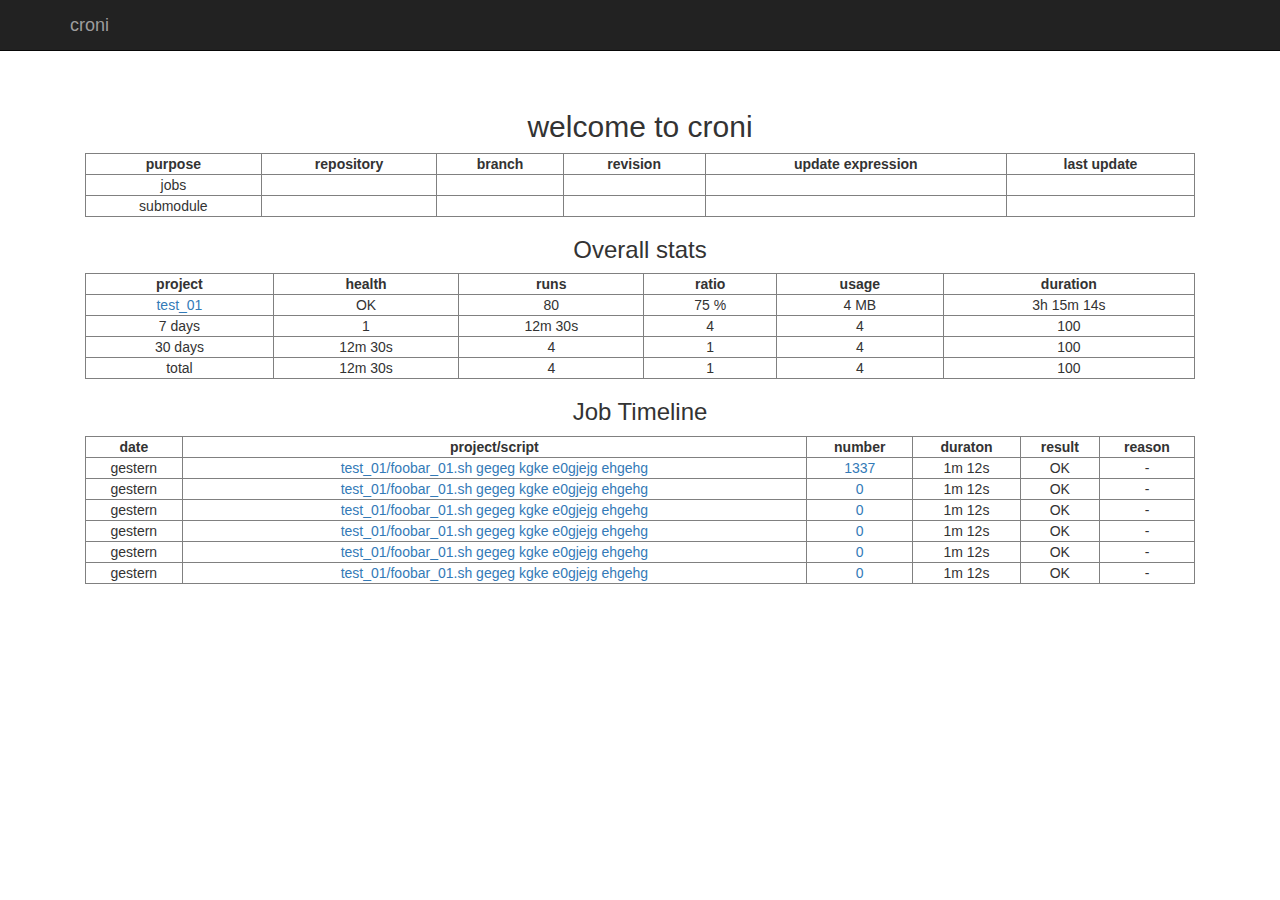
==== webroot/index.html @ 93972a7c "Load navbar items automatically" ====
<!DOCTYPE html>
<html lang="en">
  <head>
    <meta charset="utf-8">
    <meta http-equiv="X-UA-Compatible" content="IE=edge">
    <meta name="viewport" content="width=device-width, initial-scale=1">
    <!-- The above 3 meta tags *must* come first in the head; any other head content must come *after* these tags -->
    <meta name="description" content="">
    <meta name="author" content="">
    <link rel="icon" href="croni.ico">

    <title>croni</title>

    <!-- Bootstrap core CSS -->
    <link href="css/bootstrap.min.css" rel="stylesheet">

    <!-- IE10 viewport hack for Surface/desktop Windows 8 bug -->
    <link href="css/ie10-viewport-bug-workaround.css" rel="stylesheet">

    <!-- Custom styles for this template -->
    <link href="css/starter-template.css" rel="stylesheet">

<link href="css/own.css" rel="stylesheet">
    <!-- HTML5 shim and Respond.js for IE8 support of HTML5 elements and media queries -->
    <!--[if lt IE 9]>
      <script src="js/html5shiv.min.js"></script>
      <script src="js/respond.min.js"></script>
    <![endif]-->

	<!-- bootstrap core -->

<!-- Bootstrap core JavaScript
================================================== -->
<!-- Placed at the end of the document so the pages load faster -->
<script src="js/jquery.min.js"></script>
<script>window.jQuery || document.write('<script src="js/jquery.min.js"><\/script>')</script>
<script src="js/bootstrap.min.js"></script>
<!-- IE10 viewport hack for Surface/desktop Windows 8 bug -->
<script src="js/ie10-viewport-bug-workaround.js"></script>

    <script>
         $(function() { $("#includeRepo").load("logs/runtime/repository");  });
         $(function() { $("#includeBranch").load("logs/runtime/branch");  });
         $(function() { $("#includeRevision").load("logs/runtime/revision");  });
         $(function() { $("#includeCroniUpdateInterval").load("logs/runtime/update_interval");  });
         $(function() { $("#includeLastUpdate").load("logs/runtime/last_update");  });

         $(function() { $("#includeCroniRepo").load("logs/runtime/croni_repository");  });
         $(function() { $("#includeCroniBranch").load("logs/runtime/croni_branch");  });
         $(function() { $("#includeCroniRevision").load("logs/runtime/croni_revision");  });
         $(function() { $("#includeCroniCroniUpdateInterval").load("logs/runtime/croni_update_interval");  });
         $(function() { $("#includeCroniLastUpdate").load("logs/runtime/croni_last_update");  });


         $(function() { $("#includeNavbar").load("logs/runtime/navbar");  });
         $(function() { $("#includeFoo").load("logs/tests/test_fail/test_fail.sh_0_2_FAILED_0.log");  });
    </script>

  </head>

  <body>

    <nav class="navbar navbar-inverse navbar-fixed-top">
      <div class="container">
        <div class="navbar-header">
          <button type="button" class="navbar-toggle collapsed" data-toggle="collapse" data-target="#navbar" aria-expanded="false" aria-controls="navbar">
            <span class="sr-only">Toggle navigation</span>
            <span class="icon-bar"></span>
            <span class="icon-bar"></span>
            <span class="icon-bar"></span>
          </button>
              <a class="navbar-brand active" href="index.html">croni</a>
            </div>
            <div id="navbar" class="collapse navbar-collapse">
              <ul class="nav navbar-nav" id="includeNavbar"></ul>
            </div><!--/.nav-collapse -->
          </div>
        </nav>

        <div class="container">

          <div class="starter-template">

            <h2>welcome to croni</h2>
            <table style="width:100%" border="1">
            <tr>
              <td><b>&nbsp;purpose&nbsp;</b></td>
              <td><b>&nbsp;repository&nbsp;</b></td>
              <td><b>&nbsp;branch&nbsp;</b></td>
              <td><b>&nbsp;revision&nbsp;</b></td>
              <td><b>&nbsp;update expression&nbsp;</b></td>
                <td><b>&nbsp;last update&nbsp;</b></td>
          </tr>
          <tr>
            <td>&nbsp;jobs&nbsp;</td>
            <td>&nbsp;<i id="includeRepo">&nbsp;</td>
            <td>&nbsp;<i id="includeBranch">&nbsp;</td>
            <td>&nbsp;<i id="includeRevision">&nbsp;</td>
            <td>&nbsp;<i id="includeUpdateInterval">&nbsp;</td>
            <td>&nbsp;<i id="includeLastUpdate">&nbsp;</td>
        </tr>
          <tr>
            <td>&nbsp;submodule&nbsp;</td>
            <td>&nbsp;<i id="includeCroniRepo">&nbsp;</td>
            <td>&nbsp;<i id="includeCroniBranch">&nbsp;</td>
            <td>&nbsp;<i id="includeCroniRevision">&nbsp;</td>
            <td>&nbsp;<i id="includeCroniUpdateInterval">&nbsp;</td>
            <td>&nbsp;<i id="includeCroniLastUpdate">&nbsp;</td>
        </tr>
        </table>

    <!-- MODAL START -->
    <div class="modal fade" id="myModal" role="dialog">
      <div class="modal-dialog">
        <!-- Modal content-->
        <div class="modal-content">
          <div class="modal-header">
            <button type="button" class="close" data-dismiss="modal">&times;</button>
            <h3 class="modal-title">Console Log:</h3>
          </div>
          <div class="modal-body">
            <pre><p id="includeFoo"></p></pre>
          </div>
          <div class="modal-footer">
            <button type="button" class="btn btn-default" data-dismiss="modal">Close</button>
          </div>
        </div>
      </div>
    </div>
  <!-- MODAL END -->

              <h3>Overall stats</h3>
              <table style="width:100%" border="1">
              <tr>
                <td><b>&nbsp;project&nbsp;</b></td>
                <td><b>&nbsp;health&nbsp;</b></td>
                <td><b>&nbsp;runs&nbsp;</b></td>
                <td><b>&nbsp;ratio&nbsp;</b></td>
                  <td><b>&nbsp;usage&nbsp;</b></td>
                  <td><b>&nbsp;duration&nbsp;</b></td>
            </tr>
              <tr>
                <td><a href="test_01.html">test_01</a></td>

                <td>OK</td>
                <td>80</td>
                <td>75 %</td>
                <td>4 MB</td>
                <td>3h 15m 14s</td>
              </tr>
              <tr>
              <td>7 days</td>

              <td>1</td>
              <td>12m 30s</td>
              <td>4</td>
              <td>4</td>
              <td>100</td>
              </tr>
              <tr>
              <td>30 days</td>
              <td>12m 30s</td>
              <td>4</td>

              <td>1</td>
              <td>4</td>
              <td>100</td>
              </tr>
              <tr>
              <td>total</td>
              <td>12m 30s</td>
              <td>4</td>

              <td>1</td>
              <td>4</td>
              <td>100</td>
              </tr>
              </table>
            <h3>Job Timeline</h3>

  <table style="width:100%" border="1">
  <tr>
    <td><b>date</b></td>
    <td><b>project/script</b></td>
    <td><b>number</b></td>
    <td><b>duraton</b></td>
    <td><b>result</b></td>
    <td><b>reason</b></td>
  </tr>

<tr>
    <td>gestern</td>
    <td><a href="logs/test_01/foobar_01/">test_01/foobar_01.sh gegeg kgke e0gjejg ehgehg</a></td>
    <td><a href="" data-toggle="modal" data-target="#myModal">1337</a></td>
    <td>1m 12s</td>
    <td>OK</td>
    <td>-</td>
  </tr>
  <tr>
    <td>gestern</td>
    <td><a href="logs/test_01/foobar_01/">test_01/foobar_01.sh gegeg kgke e0gjejg ehgehg</a></td>
    <td><a href="logs/test_01/foobar_01/0.html">0</a></td>
    <td>1m 12s</td>
    <td>OK</td>
    <td>-</td>
  </tr>
  <tr>
    <td>gestern</td>
    <td><a href="logs/test_01/foobar_01/">test_01/foobar_01.sh gegeg kgke e0gjejg ehgehg</a></td>
    <td><a href="logs/test_01/foobar_01/0.html">0</a></td>
    <td>1m 12s</td>
    <td>OK</td>
    <td>-</td>
  </tr>
  <tr>
    <td>gestern</td>
    <td><a href="logs/test_01/foobar_01/">test_01/foobar_01.sh gegeg kgke e0gjejg ehgehg</a></td>
    <td><a href="logs/test_01/foobar_01/0.html">0</a></td>
    <td>1m 12s</td>
    <td>OK</td>
    <td>-</td>
  </tr>
  <tr>
    <td>gestern</td>
    <td><a href="logs/test_01/foobar_01/">test_01/foobar_01.sh gegeg kgke e0gjejg ehgehg</a></td>
    <td><a href="logs/test_01/foobar_01/0.html">0</a></td>
    <td>1m 12s</td>
    <td>OK</td>
    <td>-</td>
  </tr>
  <tr>
    <td>gestern</td>
    <td><a href="logs/test_01/foobar_01/">test_01/foobar_01.sh gegeg kgke e0gjejg ehgehg</a></td>
    <td><a href="logs/test_01/foobar_01/0.html">0</a></td>
    <td>1m 12s</td>
    <td>OK</td>
    <td>-</td>
  </tr>

  <!--<iframe src="file:///home/blobb/develop/croni/.croni/webroot/foobar.txt"></iframe> -->

</table>
</div>
</div><!-- /.container -->
<!-- Bootstrap core JavaScript
================================================== -->
<!-- Placed at the end of the document so the pages load faster -->
</body>
</html>
---- webroot/css/ie10-viewport-bug-workaround.css ----
/*!
 * IE10 viewport hack for Surface/desktop Windows 8 bug
 * Copyright 2014-2015 Twitter, Inc.
 * Licensed under MIT (https://github.com/twbs/bootstrap/blob/master/LICENSE)
 */

/*
 * See the Getting Started docs for more information:
 * http://getbootstrap.com/getting-started/#support-ie10-width
 */
@-ms-viewport     { width: device-width; }
@-o-viewport      { width: device-width; }
@viewport         { width: device-width; }
---- webroot/css/starter-template.css ----
body {
  padding-top: 50px;
}

.starter-template {
  padding: 40px 15px;
  text-align: center;
}

/* croni bootstrap changes for build log modal */
.modal-body {
  text-align: left;
  padding: 0px;
}

.modal-dialog {
   width: 85%;
}

pre {
  background-color: black;
  color: white;
  margin: 0px;
}
---- webroot/css/own.css ----
#log div {
  background-color: #CCA;
  height: 20px;
  overflow: hidden;
}
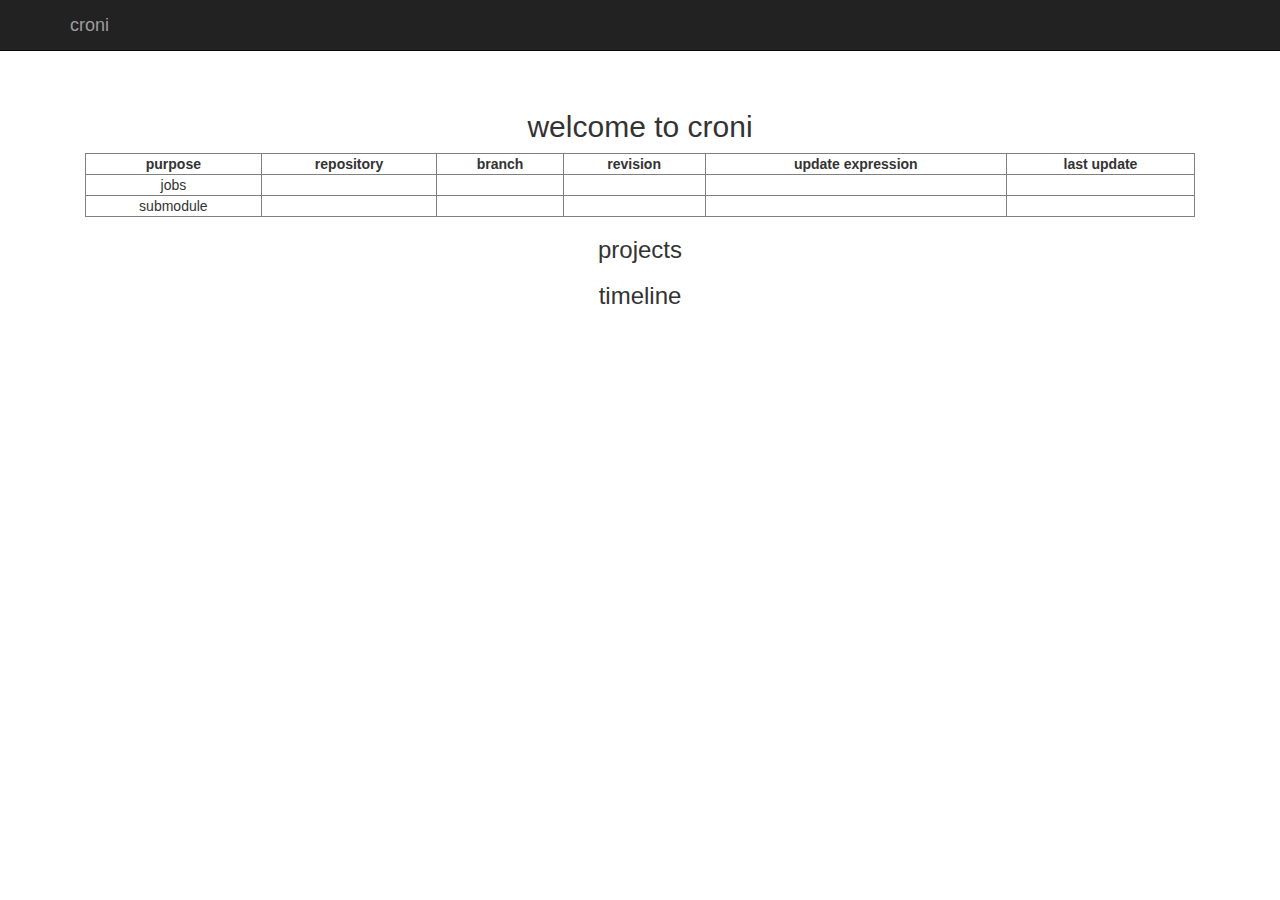
==== commit de780ae8: "Load projects and timeline table from file" ====
--- a/webroot/index.html
+++ b/webroot/index.html
@@ -50,9 +50,10 @@
          $(function() { $("#includeCroniRevision").load("logs/runtime/croni_revision");  });
          $(function() { $("#includeCroniCroniUpdateInterval").load("logs/runtime/croni_update_interval");  });
          $(function() { $("#includeCroniLastUpdate").load("logs/runtime/croni_last_update");  });
+         $(function() { $("#includeNavbar").load("logs/runtime/navbar");  });
+         $(function() { $("#includeProjects").load("logs/runtime/projects");  });
+         $(function() { $("#includeTimeline").load("logs/runtime/timeline");  });
 
-
-         $(function() { $("#includeNavbar").load("logs/runtime/navbar");  });
          $(function() { $("#includeFoo").load("logs/tests/test_fail/test_fail.sh_0_2_FAILED_0.log");  });
     </script>
 
@@ -129,121 +130,11 @@
     </div>
   <!-- MODAL END -->
 
-              <h3>Overall stats</h3>
-              <table style="width:100%" border="1">
-              <tr>
-                <td><b>&nbsp;project&nbsp;</b></td>
-                <td><b>&nbsp;health&nbsp;</b></td>
-                <td><b>&nbsp;runs&nbsp;</b></td>
-                <td><b>&nbsp;ratio&nbsp;</b></td>
-                  <td><b>&nbsp;usage&nbsp;</b></td>
-                  <td><b>&nbsp;duration&nbsp;</b></td>
-            </tr>
-              <tr>
-                <td><a href="test_01.html">test_01</a></td>
-
-                <td>OK</td>
-                <td>80</td>
-                <td>75 %</td>
-                <td>4 MB</td>
-                <td>3h 15m 14s</td>
-              </tr>
-              <tr>
-              <td>7 days</td>
-
-              <td>1</td>
-              <td>12m 30s</td>
-              <td>4</td>
-              <td>4</td>
-              <td>100</td>
-              </tr>
-              <tr>
-              <td>30 days</td>
-              <td>12m 30s</td>
-              <td>4</td>
-
-              <td>1</td>
-              <td>4</td>
-              <td>100</td>
-              </tr>
-              <tr>
-              <td>total</td>
-              <td>12m 30s</td>
-              <td>4</td>
-
-              <td>1</td>
-              <td>4</td>
-              <td>100</td>
-              </tr>
-              </table>
-            <h3>Job Timeline</h3>
-
-  <table style="width:100%" border="1">
-  <tr>
-    <td><b>date</b></td>
-    <td><b>project/script</b></td>
-    <td><b>number</b></td>
-    <td><b>duraton</b></td>
-    <td><b>result</b></td>
-    <td><b>reason</b></td>
-  </tr>
-
-<tr>
-    <td>gestern</td>
-    <td><a href="logs/test_01/foobar_01/">test_01/foobar_01.sh gegeg kgke e0gjejg ehgehg</a></td>
-    <td><a href="" data-toggle="modal" data-target="#myModal">1337</a></td>
-    <td>1m 12s</td>
-    <td>OK</td>
-    <td>-</td>
-  </tr>
-  <tr>
-    <td>gestern</td>
-    <td><a href="logs/test_01/foobar_01/">test_01/foobar_01.sh gegeg kgke e0gjejg ehgehg</a></td>
-    <td><a href="logs/test_01/foobar_01/0.html">0</a></td>
-    <td>1m 12s</td>
-    <td>OK</td>
-    <td>-</td>
-  </tr>
-  <tr>
-    <td>gestern</td>
-    <td><a href="logs/test_01/foobar_01/">test_01/foobar_01.sh gegeg kgke e0gjejg ehgehg</a></td>
-    <td><a href="logs/test_01/foobar_01/0.html">0</a></td>
-    <td>1m 12s</td>
-    <td>OK</td>
-    <td>-</td>
-  </tr>
-  <tr>
-    <td>gestern</td>
-    <td><a href="logs/test_01/foobar_01/">test_01/foobar_01.sh gegeg kgke e0gjejg ehgehg</a></td>
-    <td><a href="logs/test_01/foobar_01/0.html">0</a></td>
-    <td>1m 12s</td>
-    <td>OK</td>
-    <td>-</td>
-  </tr>
-  <tr>
-    <td>gestern</td>
-    <td><a href="logs/test_01/foobar_01/">test_01/foobar_01.sh gegeg kgke e0gjejg ehgehg</a></td>
-    <td><a href="logs/test_01/foobar_01/0.html">0</a></td>
-    <td>1m 12s</td>
-    <td>OK</td>
-    <td>-</td>
-  </tr>
-  <tr>
-    <td>gestern</td>
-    <td><a href="logs/test_01/foobar_01/">test_01/foobar_01.sh gegeg kgke e0gjejg ehgehg</a></td>
-    <td><a href="logs/test_01/foobar_01/0.html">0</a></td>
-    <td>1m 12s</td>
-    <td>OK</td>
-    <td>-</td>
-  </tr>
-
-  <!--<iframe src="file:///home/blobb/develop/croni/.croni/webroot/foobar.txt"></iframe> -->
-
-</table>
+  <h3>projects</h3>
+  <div id="includeProjects"></div>
+  <h3>timeline</h3>
+  <div id="includeTimeline"></div>
 </div>
 </div><!-- /.container -->
-<!-- Bootstrap core JavaScript
-================================================== -->
-<!-- Placed at the end of the document so the pages load faster -->
 </body>
 </html>
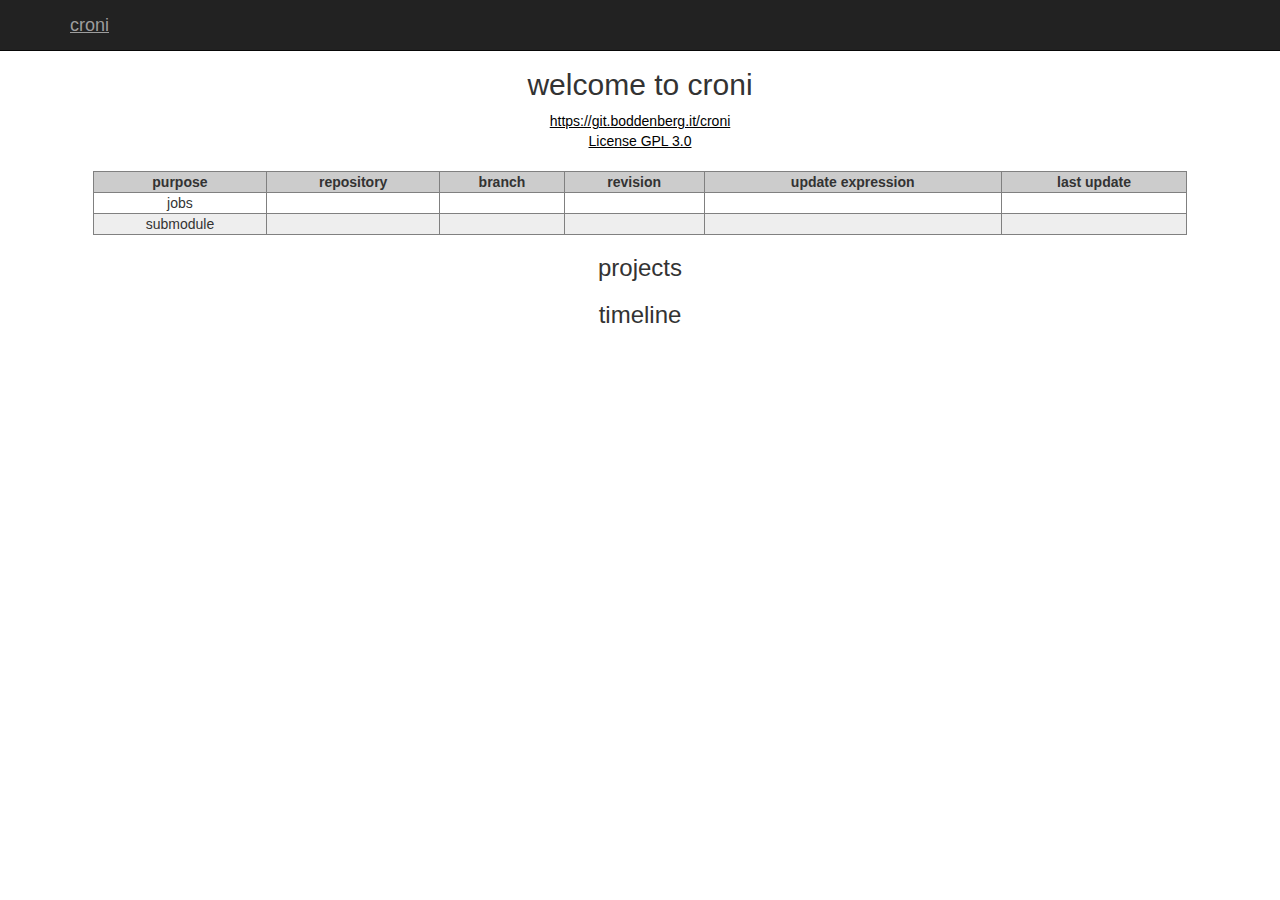
==== commit 21171091: "Add license and github link" ====
--- a/webroot/index.html
+++ b/webroot/index.html
@@ -83,7 +83,12 @@
           <div class="starter-template">
 
             <h2>welcome to croni</h2>
-            <table style="width:100%" border="1">
+            <a href="https://git.boddenberg.it/croni" target="_blank">https://git.boddenberg.it/croni</a>
+            <br>
+            <a href="https://www.gnu.org/licenses/gpl-3.0.en.html"target="_blank">License GPL 3.0</a>
+            <br>
+            <br>
+          <table style="width:100%" border="1">
             <tr>
               <td><b>&nbsp;purpose&nbsp;</b></td>
               <td><b>&nbsp;repository&nbsp;</b></td>
--- a/webroot/css/starter-template.css
+++ b/webroot/css/starter-template.css
@@ -1,11 +1,21 @@
 body {
-  padding-top: 50px;
+  padding-top: 2%;
 }
 
 .starter-template {
-  padding: 40px 15px;
+  padding: 2%;
   text-align: center;
 }
+
+a,a:hover,a:focus {
+  color: black;
+  text-decoration: underline;
+}
+
+/* table coloring for better readability */
+tr:nth-child(even) {background: #FFF}
+tr:nth-child(odd) {background: #EEE}
+tr:first-child {background: #CCC}
 
 /* croni bootstrap changes for build log modal */
 .modal-body {
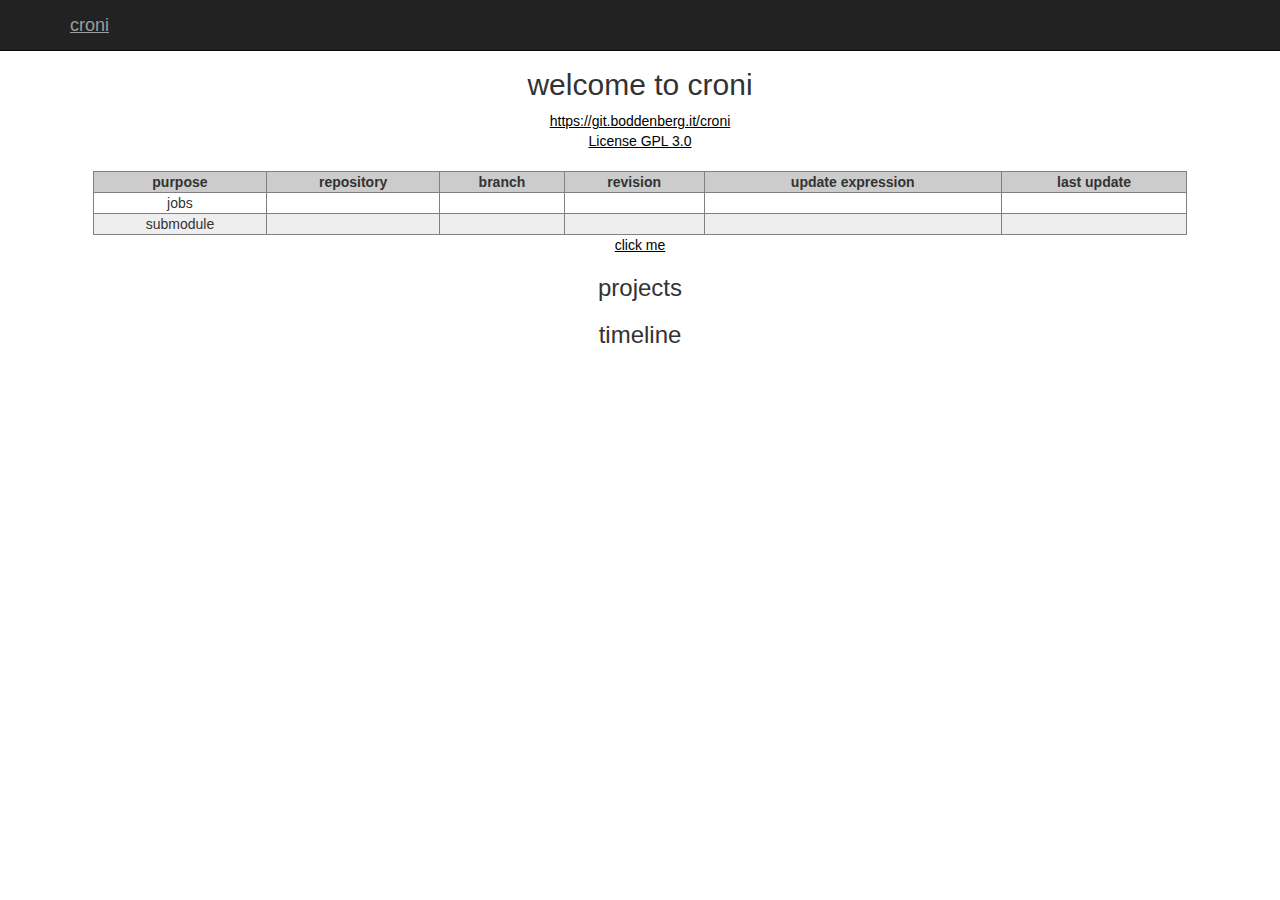
==== commit 1e72373f: "Remove unused stylesheet and icon" ====
--- a/webroot/index.html
+++ b/webroot/index.html
@@ -5,39 +5,33 @@
     <meta http-equiv="X-UA-Compatible" content="IE=edge">
     <meta name="viewport" content="width=device-width, initial-scale=1">
     <!-- The above 3 meta tags *must* come first in the head; any other head content must come *after* these tags -->
-    <meta name="description" content="">
-    <meta name="author" content="">
-    <link rel="icon" href="croni.ico">
-
     <title>croni</title>
-
     <!-- Bootstrap core CSS -->
     <link href="css/bootstrap.min.css" rel="stylesheet">
-
     <!-- IE10 viewport hack for Surface/desktop Windows 8 bug -->
     <link href="css/ie10-viewport-bug-workaround.css" rel="stylesheet">
-
     <!-- Custom styles for this template -->
     <link href="css/starter-template.css" rel="stylesheet">
-
-<link href="css/own.css" rel="stylesheet">
     <!-- HTML5 shim and Respond.js for IE8 support of HTML5 elements and media queries -->
     <!--[if lt IE 9]>
       <script src="js/html5shiv.min.js"></script>
       <script src="js/respond.min.js"></script>
     <![endif]-->
 
-	<!-- bootstrap core -->
-
-<!-- Bootstrap core JavaScript
-================================================== -->
-<!-- Placed at the end of the document so the pages load faster -->
+<!-- Bootstrap core JavaScript -->
 <script src="js/jquery.min.js"></script>
 <script>window.jQuery || document.write('<script src="js/jquery.min.js"><\/script>')</script>
 <script src="js/bootstrap.min.js"></script>
 <!-- IE10 viewport hack for Surface/desktop Windows 8 bug -->
 <script src="js/ie10-viewport-bug-workaround.js"></script>
 
+<script type="text/javascript">
+function AlertIt() {
+  alert(<div id="includeRepo"></div>);
+}
+</script>
+
+<!-- TODO: refactor this! -->
     <script>
          $(function() { $("#includeRepo").load("logs/runtime/repository");  });
          $(function() { $("#includeBranch").load("logs/runtime/branch");  });
@@ -58,9 +52,7 @@
     </script>
 
   </head>
-
   <body>
-
     <nav class="navbar navbar-inverse navbar-fixed-top">
       <div class="container">
         <div class="navbar-header">
@@ -79,9 +71,7 @@
         </nav>
 
         <div class="container">
-
           <div class="starter-template">
-
             <h2>welcome to croni</h2>
             <a href="https://git.boddenberg.it/croni" target="_blank">https://git.boddenberg.it/croni</a>
             <br>
@@ -115,6 +105,10 @@
         </tr>
         </table>
 
+
+        <a href="javascript:AlertIt();">click me</a>
+
+
     <!-- MODAL START -->
     <div class="modal fade" id="myModal" role="dialog">
       <div class="modal-dialog">
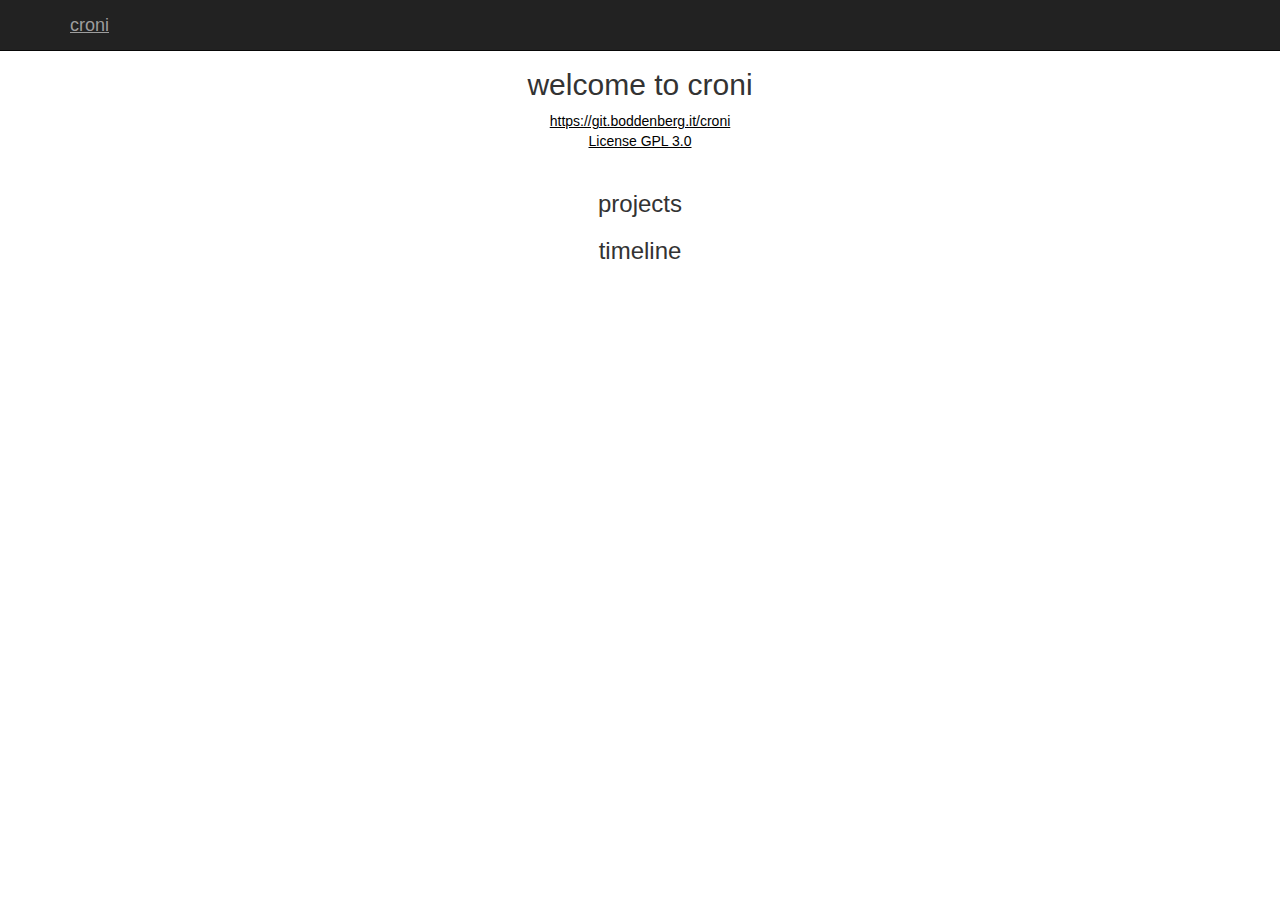
==== commit d3858c31: "Move croni table to file" ====
--- a/webroot/index.html
+++ b/webroot/index.html
@@ -47,6 +47,7 @@
          $(function() { $("#includeNavbar").load("logs/runtime/navbar");  });
          $(function() { $("#includeProjects").load("logs/runtime/projects");  });
          $(function() { $("#includeTimeline").load("logs/runtime/timeline");  });
+         $(function() { $("#includeCroniTable").load("logs/runtime/croni_table");  });
 
          $(function() { $("#includeFoo").load("logs/tests/test_fail/test_fail.sh_0_2_FAILED_0.log");  });
     </script>
@@ -78,62 +79,33 @@
             <a href="https://www.gnu.org/licenses/gpl-3.0.en.html"target="_blank">License GPL 3.0</a>
             <br>
             <br>
-          <table style="width:100%" border="1">
-            <tr>
-              <td><b>&nbsp;purpose&nbsp;</b></td>
-              <td><b>&nbsp;repository&nbsp;</b></td>
-              <td><b>&nbsp;branch&nbsp;</b></td>
-              <td><b>&nbsp;revision&nbsp;</b></td>
-              <td><b>&nbsp;update expression&nbsp;</b></td>
-                <td><b>&nbsp;last update&nbsp;</b></td>
-          </tr>
-          <tr>
-            <td>&nbsp;jobs&nbsp;</td>
-            <td>&nbsp;<i id="includeRepo">&nbsp;</td>
-            <td>&nbsp;<i id="includeBranch">&nbsp;</td>
-            <td>&nbsp;<i id="includeRevision">&nbsp;</td>
-            <td>&nbsp;<i id="includeUpdateInterval">&nbsp;</td>
-            <td>&nbsp;<i id="includeLastUpdate">&nbsp;</td>
-        </tr>
-          <tr>
-            <td>&nbsp;submodule&nbsp;</td>
-            <td>&nbsp;<i id="includeCroniRepo">&nbsp;</td>
-            <td>&nbsp;<i id="includeCroniBranch">&nbsp;</td>
-            <td>&nbsp;<i id="includeCroniRevision">&nbsp;</td>
-            <td>&nbsp;<i id="includeCroniUpdateInterval">&nbsp;</td>
-            <td>&nbsp;<i id="includeCroniLastUpdate">&nbsp;</td>
-        </tr>
-        </table>
+            <div id="includeCroniTable"></div>
+            <h3>projects</h3>
+            <div id="includeProjects"></div>
+            <h3>timeline</h3>
+            <div id="includeTimeline"></div>
+          </div>
+        </div><!-- /.container -->
 
+            <!-- MODAL START -->
+            <div class="modal fade" id="myModal" role="dialog">
+              <div class="modal-dialog">
+                <!-- Modal content-->
+                <div class="modal-content">
+                  <div class="modal-header">
+                    <button type="button" class="close" data-dismiss="modal">&times;</button>
+                    <h3 class="modal-title">Console Log:</h3>
+                  </div>
+                  <div class="modal-body">
+                    <pre><p id="includeFoo"></p></pre>
+                  </div>
+                  <div class="modal-footer">
+                    <button type="button" class="btn btn-default" data-dismiss="modal">Close</button>
+                  </div>
+                </div>
+              </div>
+            </div>
+          <!-- MODAL END -->
 
-        <a href="javascript:AlertIt();">click me</a>
-
-
-    <!-- MODAL START -->
-    <div class="modal fade" id="myModal" role="dialog">
-      <div class="modal-dialog">
-        <!-- Modal content-->
-        <div class="modal-content">
-          <div class="modal-header">
-            <button type="button" class="close" data-dismiss="modal">&times;</button>
-            <h3 class="modal-title">Console Log:</h3>
-          </div>
-          <div class="modal-body">
-            <pre><p id="includeFoo"></p></pre>
-          </div>
-          <div class="modal-footer">
-            <button type="button" class="btn btn-default" data-dismiss="modal">Close</button>
-          </div>
-        </div>
-      </div>
-    </div>
-  <!-- MODAL END -->
-
-  <h3>projects</h3>
-  <div id="includeProjects"></div>
-  <h3>timeline</h3>
-  <div id="includeTimeline"></div>
-</div>
-</div><!-- /.container -->
 </body>
 </html>
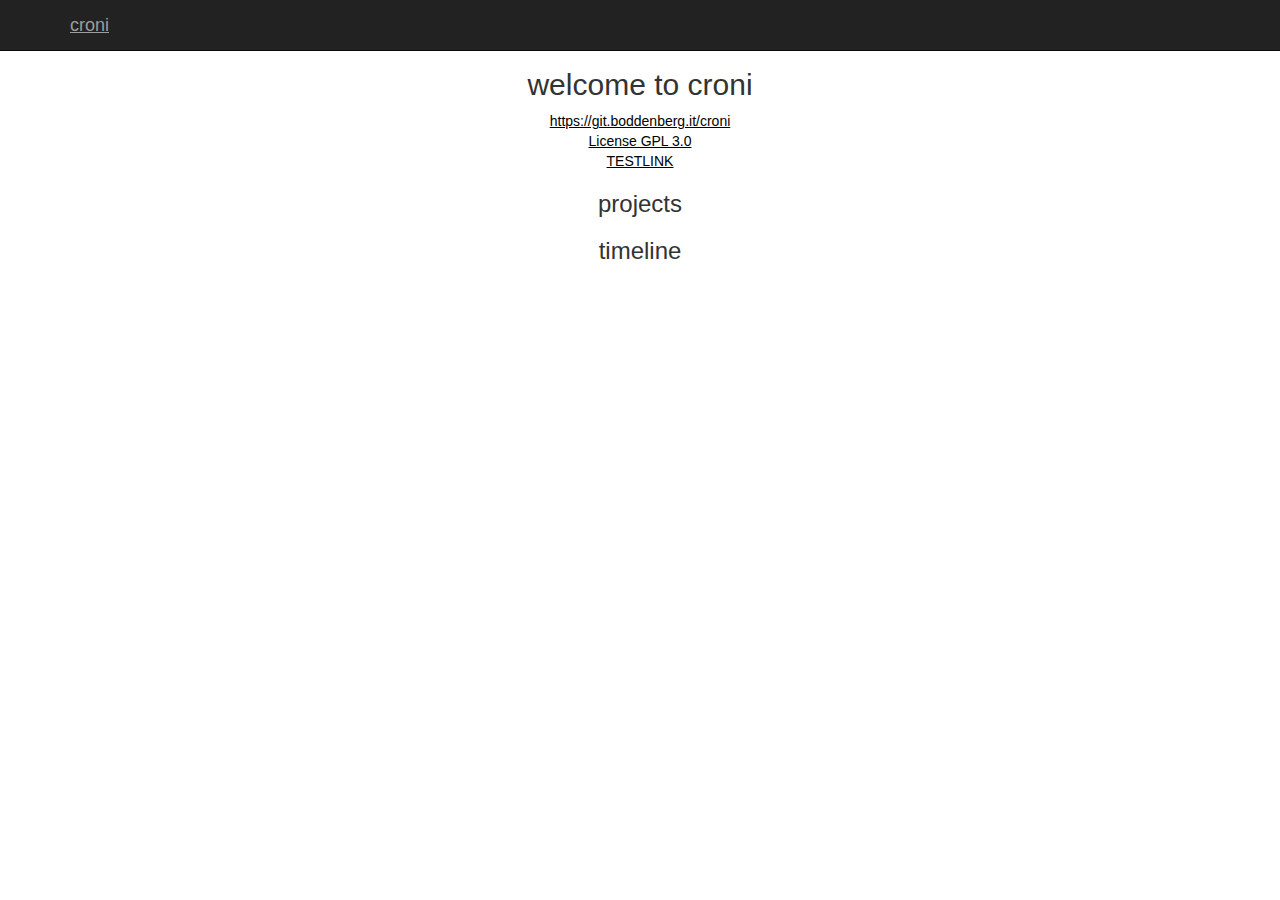
==== commit ed96774c: "Pass log file to modal window from hyperlink call" ====
--- a/webroot/index.html
+++ b/webroot/index.html
@@ -25,31 +25,17 @@
 <!-- IE10 viewport hack for Surface/desktop Windows 8 bug -->
 <script src="js/ie10-viewport-bug-workaround.js"></script>
 
-<script type="text/javascript">
-function AlertIt() {
-  alert(<div id="includeRepo"></div>);
-}
-</script>
-
 <!-- TODO: refactor this! -->
     <script>
-         $(function() { $("#includeRepo").load("logs/runtime/repository");  });
-         $(function() { $("#includeBranch").load("logs/runtime/branch");  });
-         $(function() { $("#includeRevision").load("logs/runtime/revision");  });
-         $(function() { $("#includeCroniUpdateInterval").load("logs/runtime/update_interval");  });
-         $(function() { $("#includeLastUpdate").load("logs/runtime/last_update");  });
+      var show_console_log = function(url) {
+        $("#remote-modal .modal-body").load(url);
+        $("#remote-modal").modal("show");
+      }
 
-         $(function() { $("#includeCroniRepo").load("logs/runtime/croni_repository");  });
-         $(function() { $("#includeCroniBranch").load("logs/runtime/croni_branch");  });
-         $(function() { $("#includeCroniRevision").load("logs/runtime/croni_revision");  });
-         $(function() { $("#includeCroniCroniUpdateInterval").load("logs/runtime/croni_update_interval");  });
-         $(function() { $("#includeCroniLastUpdate").load("logs/runtime/croni_last_update");  });
-         $(function() { $("#includeNavbar").load("logs/runtime/navbar");  });
-         $(function() { $("#includeProjects").load("logs/runtime/projects");  });
-         $(function() { $("#includeTimeline").load("logs/runtime/timeline");  });
-         $(function() { $("#includeCroniTable").load("logs/runtime/croni_table");  });
-
-         $(function() { $("#includeFoo").load("logs/tests/test_fail/test_fail.sh_0_2_FAILED_0.log");  });
+      $(function() { $("#includeNavbar").load("logs/runtime/navbar");  });
+      $(function() { $("#includeCroniTable").load("logs/runtime/croni_table");  });
+      $(function() { $("#includeProjects").load("logs/runtime/projects");  });
+      $(function() { $("#includeTimeline").load("logs/runtime/timeline");  });
     </script>
 
   </head>
@@ -78,6 +64,7 @@
             <br>
             <a href="https://www.gnu.org/licenses/gpl-3.0.en.html"target="_blank">License GPL 3.0</a>
             <br>
+            <a href="javascript:show_console_log('index.html');">TESTLINK</a>
             <br>
             <div id="includeCroniTable"></div>
             <h3>projects</h3>
@@ -85,27 +72,23 @@
             <h3>timeline</h3>
             <div id="includeTimeline"></div>
           </div>
-        </div><!-- /.container -->
+        </div>
 
-            <!-- MODAL START -->
-            <div class="modal fade" id="myModal" role="dialog">
-              <div class="modal-dialog">
-                <!-- Modal content-->
-                <div class="modal-content">
-                  <div class="modal-header">
-                    <button type="button" class="close" data-dismiss="modal">&times;</button>
-                    <h3 class="modal-title">Console Log:</h3>
-                  </div>
-                  <div class="modal-body">
-                    <pre><p id="includeFoo"></p></pre>
-                  </div>
-                  <div class="modal-footer">
-                    <button type="button" class="btn btn-default" data-dismiss="modal">Close</button>
-                  </div>
-                </div>
+        <!-- console log -->
+        <div class="modal fade" id="remote-modal" role="dialog">
+          <div class="modal-dialog">
+             <div class="modal-content">
+              <div class="modal-header">
+                <button type="button" class="close" data-dismiss="modal">&times;</button>
+                <h3 class="modal-title">console log</h3>
+              </div>
+              <div class="modal-body"></div>
+              <div class="modal-footer">
+                <button type="button" class="btn btn-default" data-dismiss="modal">Close</button>
               </div>
             </div>
-          <!-- MODAL END -->
+          </div>
+        </div>
 
-</body>
+  </body>
 </html>
--- a/webroot/css/starter-template.css
+++ b/webroot/css/starter-template.css
@@ -17,6 +17,11 @@
 tr:nth-child(odd) {background: #EEE}
 tr:first-child {background: #CCC}
 
+table {
+	width: 100%; 
+	border="1";
+}
+
 /* croni bootstrap changes for build log modal */
 .modal-body {
   text-align: left;
